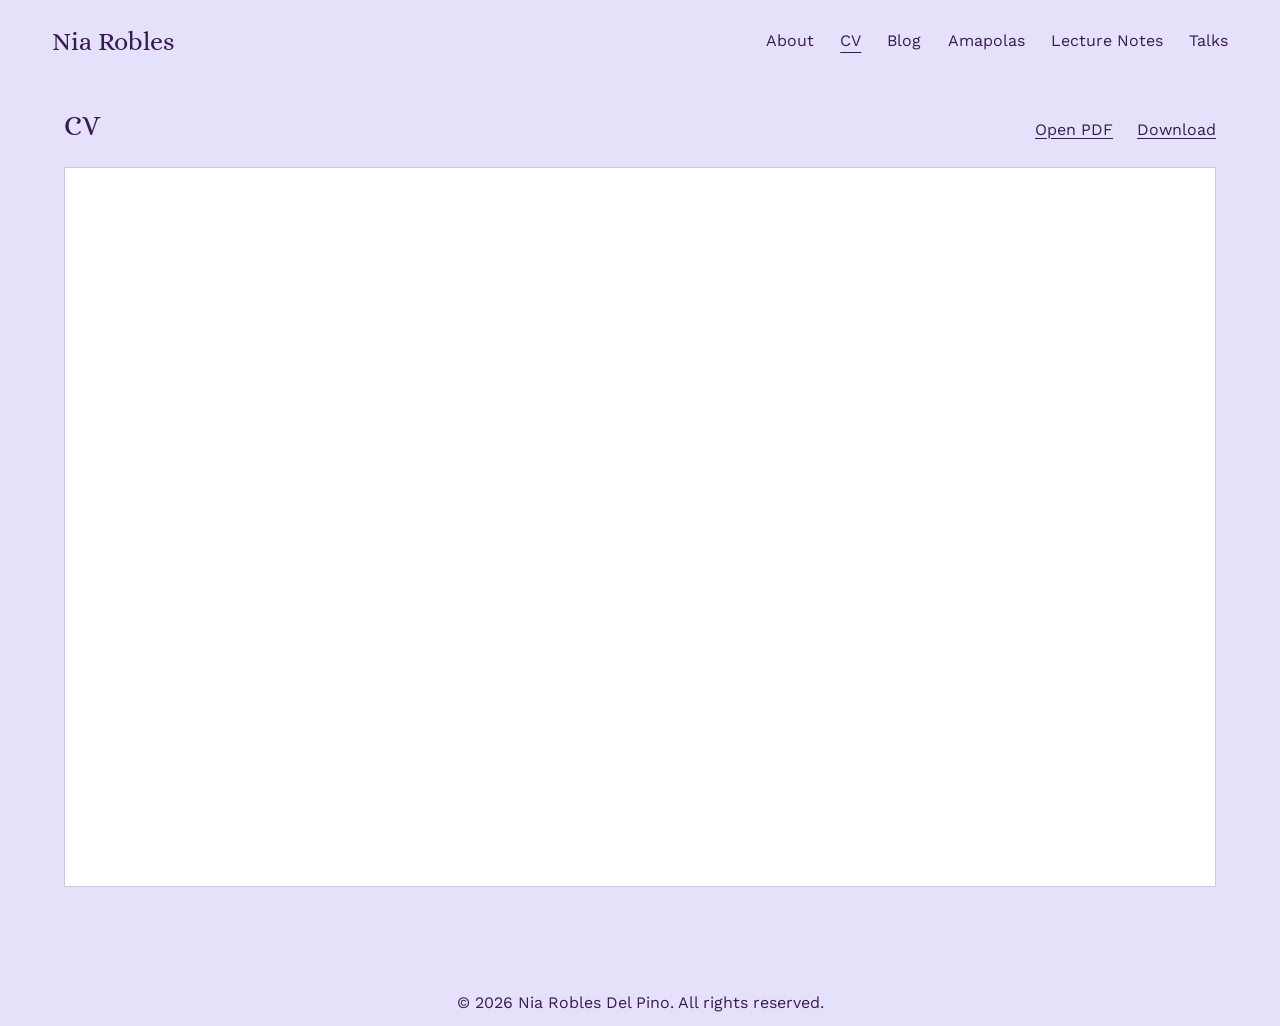
==== cv/index.html @ eec14836 "Add files via upload" ====
<!doctype html>
<html lang="en">
<head>
  <meta charset="utf-8">
  <meta name="viewport" content="width=device-width, initial-scale=1">
  <meta name="theme-color" content="#E6E1FA">
  <meta name="description" content="Curriculum vitae of Nia Robles.">
  <link rel="canonical" href="https://niaroblesdelpino.com/cv/">
  <title>CV | Nia Robles</title>
  <link rel="icon" href="../assets/favicon.png" type="image/png">
  <link rel="preload" href="../assets/fonts/alice-regular.ttf" as="font" type="font/ttf" crossorigin>
  <link rel="preload" href="../assets/fonts/work-sans-regular.ttf" as="font" type="font/ttf" crossorigin>
  <link rel="stylesheet" href="../assets/styles.css?v=4">
  <script src="../assets/links.js?v=4" defer></script>
</head>
<body>
  <a class="skip-link" href="#main">Skip to content</a>
  <header class="site-header">
    <a class="site-name" href="../">Nia Robles</a>
    <nav class="site-nav" aria-label="Main navigation">
      <ul>
          <li><a href="../">About</a></li>
          <li><a href="../cv/" aria-current="page">CV</a></li>
          <li><a href="https://thetheorygirlie.substack.com/">Blog</a></li>
          <li><a href="https://niarobles.substack.com/">Amapolas</a></li>
          <li><a href="../lecture-notes/">Lecture Notes</a></li>
          <li><a href="../talks/">Talks</a></li>
      </ul>
    </nav>
  </header>

  <main id="main" class="simple-page cv-page" aria-label="Curriculum vitae">
    <div class="cv-content">
      <div class="cv-heading">
        <h1>CV</h1>
        <div class="cv-actions">
          <a href="../files/cv.pdf" data-link="cv" target="_blank" rel="noopener">Open PDF</a>
          <a href="../files/cv.pdf" data-link="cv" download="Nia-Robles-CV.pdf">Download</a>
        </div>
      </div>
      <iframe class="cv-preview" src="../files/cv.pdf#view=FitH" title="Nia Robles — CV preview" data-cv-preview></iframe>
    </div>
  </main>

  <footer class="site-footer">
    <p>© 2026 Nia Robles Del Pino. All rights reserved.</p>
  </footer>
</body>
</html>
---- assets/styles.css ----
@font-face {
  font-family: "Alice";
  src: url("fonts/alice-regular.ttf") format("truetype");
  font-style: normal;
  font-weight: 400;
  font-display: swap;
}

@font-face {
  font-family: "Work Sans";
  src: url("fonts/work-sans-regular.ttf") format("truetype");
  font-style: normal;
  font-weight: 400;
  font-display: swap;
}

@font-face {
  font-family: "Work Sans";
  src: url("fonts/work-sans-italic.ttf") format("truetype");
  font-style: italic;
  font-weight: 400;
  font-display: swap;
}

:root {
  --background: #e6e1fa;
  --lavender: #cdc7e6;
  --ink: #371a53;
  --page-gutter: 4.05vw;
  --body-size: clamp(1.125rem, 1.4vw, 1.8rem);
  --nav-size: clamp(1rem, 1.17vw, 1.5rem);
}

* { box-sizing: border-box; }

html {
  color-scheme: light;
  background: var(--background);
  -webkit-text-size-adjust: 100%;
}

body {
  margin: 0;
  min-height: 100vh;
  min-height: 100svh;
  display: flex;
  flex-direction: column;
  background: var(--background);
  color: var(--ink);
  font-family: "Work Sans", sans-serif;
  font-size: var(--body-size);
  font-weight: 400;
  line-height: 1.5;
  -webkit-font-smoothing: antialiased;
}

::selection { background: var(--lavender); }

a { color: inherit; text-underline-offset: 0.2em; }

a:hover { text-decoration-thickness: 0.09em; }

a:focus-visible {
  outline: 2px solid var(--ink);
  outline-offset: 6px;
  border-radius: 1px;
}

.skip-link {
  position: absolute;
  z-index: 2;
  top: 0.75rem;
  left: var(--page-gutter);
  padding: 0.5rem 0.8rem;
  transform: translateY(-200%);
  background: var(--ink);
  color: var(--background);
  font-size: 1rem;
}

.skip-link:focus { transform: translateY(0); }

.site-header {
  display: flex;
  align-items: center;
  justify-content: space-between;
  gap: 2rem;
  padding: clamp(1.5rem, 1.75vw, 2.25rem) var(--page-gutter) 0;
}

.site-name,
h1 {
  font-family: "Alice", Georgia, serif;
  font-weight: 400;
}

.site-name {
  flex-shrink: 0;
  font-size: clamp(1.65rem, 1.8vw, 2.3rem);
  line-height: 1.3;
  text-decoration: none;
}

.site-nav ul {
  display: flex;
  flex-wrap: wrap;
  align-items: center;
  justify-content: flex-end;
  gap: 0.5rem clamp(1.25rem, 2.05vw, 2.65rem);
  margin: 0;
  padding: 0;
  list-style: none;
}

.site-nav a {
  display: inline-block;
  padding-block: 0.25rem;
  font-size: var(--nav-size);
  line-height: 1.5;
  text-decoration: none;
  white-space: nowrap;
}

.site-nav a[aria-current="page"],
.site-nav a:hover {
  text-decoration: underline;
  text-decoration-thickness: 1px;
  text-underline-offset: 0.4em;
}

main {
  flex: 1;
  width: 100%;
  padding-inline: var(--page-gutter);
}

.about-page {
  padding-top: clamp(4.5rem, 5.8vw, 7.45rem);
  padding-bottom: clamp(4rem, 6vw, 7.5rem);
}

h1 {
  margin: 0;
  font-size: clamp(1.75rem, 1.95vw, 2.5rem);
  line-height: 1.2;
}

.about-page h1 { margin-bottom: clamp(1.75rem, 2.15vw, 2.75rem); }

.about-intro {
  display: grid;
  grid-template-columns: 1.2fr 1fr;
  align-items: start;
  column-gap: 5.1%;
  padding-right: 4.1%;
}

p { margin: 0 0 1.05em; }

.intro-copy p:last-child,
.about-more p:last-child { margin-bottom: 0; }

.portrait { margin: 0; }

.portrait img {
  display: block;
  width: 100%;
  height: auto;
  aspect-ratio: 3 / 4;
  object-fit: cover;
  object-position: center;
}

.about-more { margin-top: clamp(3rem, 4.1vw, 5.25rem); }

/* These underlined phrases become real links when a URL is added in links.js. */
.pending-link {
  text-decoration: underline;
  text-decoration-thickness: 1px;
  text-underline-offset: 0.2em;
}

.simple-page {
  padding-top: clamp(5rem, 8.35vw, 10.7rem);
  padding-bottom: 5rem;
  font-size: var(--nav-size);
}

.cv-page { padding-top: clamp(3rem, 4vw, 5rem); }

.cv-content {
  width: 100%;
  max-width: 72rem;
  margin-inline: auto;
}

.cv-heading {
  display: flex;
  flex-wrap: wrap;
  align-items: baseline;
  justify-content: space-between;
  gap: 1rem 2rem;
  margin-bottom: 1.5rem;
}

.cv-actions {
  display: flex;
  flex-wrap: wrap;
  gap: 1.5rem;
  font-size: var(--nav-size);
}

.cv-preview {
  display: block;
  width: 100%;
  height: 80vh;
  height: 80svh;
  min-height: 36rem;
  border: 1px solid var(--lavender);
  background: white;
}

.site-footer {
  padding: 1.5rem var(--page-gutter) 0.65rem;
  font-size: var(--nav-size);
  line-height: 1.5;
  text-align: center;
}

.site-footer p { margin: 0; }

@media (min-width: 2300px) {
  :root { --page-gutter: max(4.05vw, calc((100vw - 2150px) / 2)); }
}

@media (max-width: 1100px) {
  .site-header { flex-wrap: wrap; row-gap: 1.15rem; }
  .site-nav { width: 100%; }
  .site-nav ul { justify-content: flex-start; }
  .about-intro { padding-right: 0; grid-template-columns: 1.15fr 1fr; }
}

@media (max-width: 700px) {
  :root { --page-gutter: 6vw; }
  .site-header { padding-top: 1.5rem; gap: 1rem; }
  .site-name { font-size: clamp(1.55rem, 5.9vw, 2rem); }
  .site-nav ul { gap: 0.4rem 1.25rem; }
  .site-nav a { padding-block: 0.4rem; }
  .about-page { padding-top: 3.25rem; padding-bottom: 3rem; }
  .about-page h1 { margin-bottom: 1.75rem; }
  .about-intro { grid-template-columns: 1fr; row-gap: 2rem; }
  .portrait { width: 100%; max-width: 32rem; }
  .about-more { margin-top: 2rem; }
  .simple-page { padding-top: 4rem; }
  .cv-page { padding-top: 3rem; }
  .cv-actions { font-size: 1rem; }
  .cv-preview { min-height: 30rem; }
  .site-footer { padding-block: 1.25rem 1rem; font-size: 0.875rem; }
}
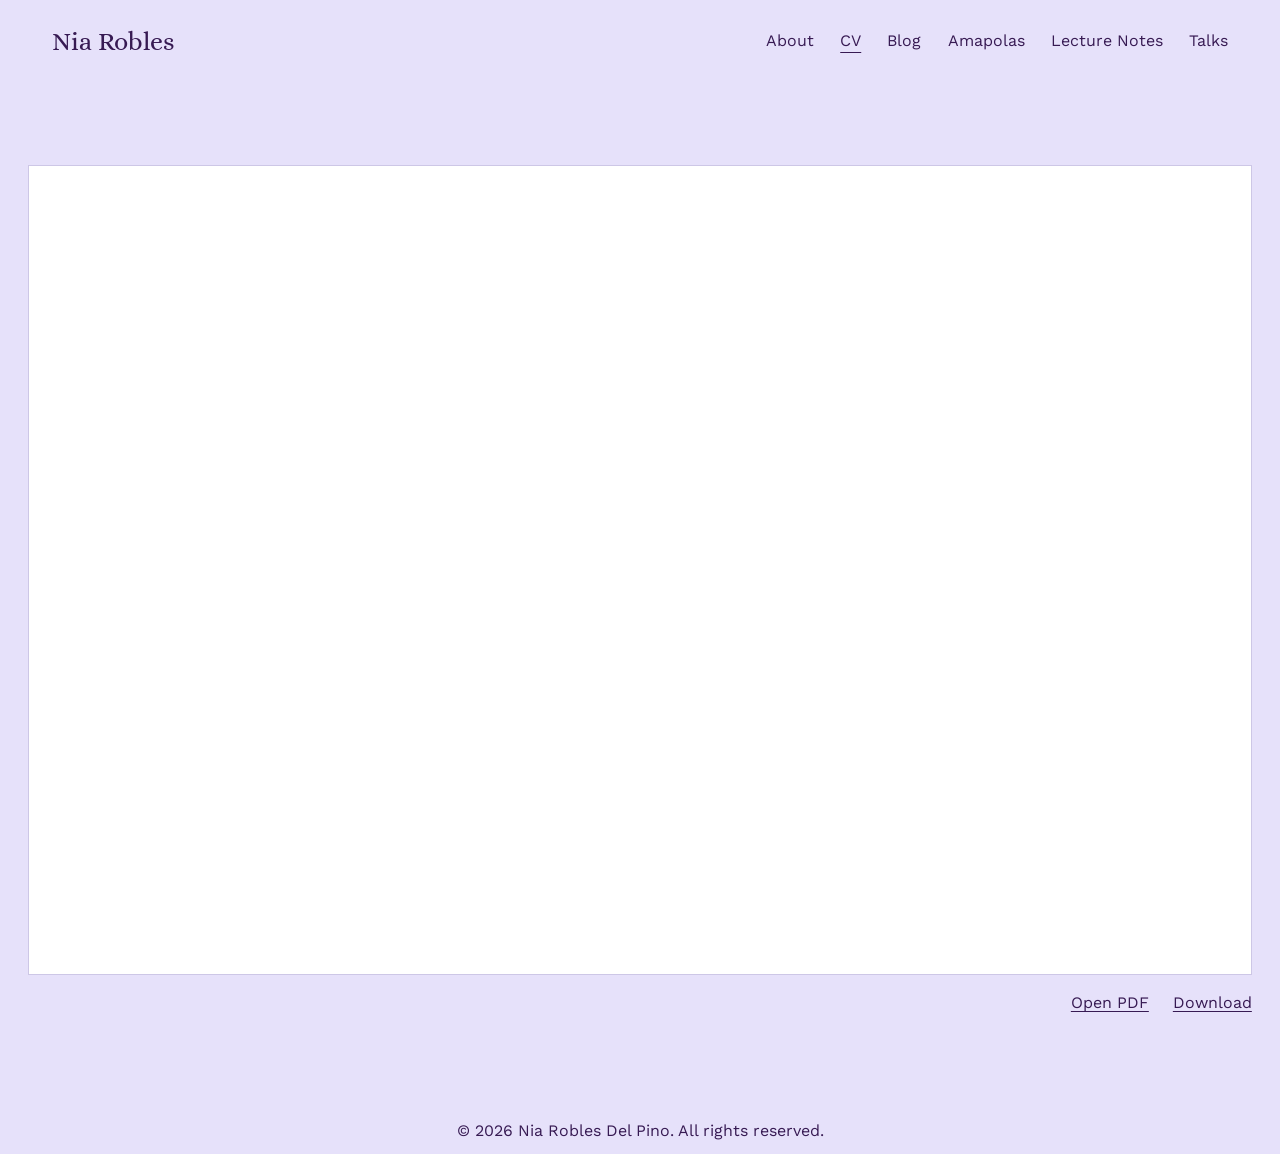
==== commit 84724e86: "Add files via upload" ====
--- a/cv/index.html
+++ b/cv/index.html
@@ -10,7 +10,7 @@
   <link rel="icon" href="../assets/favicon.png" type="image/png">
   <link rel="preload" href="../assets/fonts/alice-regular.ttf" as="font" type="font/ttf" crossorigin>
   <link rel="preload" href="../assets/fonts/work-sans-regular.ttf" as="font" type="font/ttf" crossorigin>
-  <link rel="stylesheet" href="../assets/styles.css?v=4">
+  <link rel="stylesheet" href="../assets/styles.css?v=5">
   <script src="../assets/links.js?v=4" defer></script>
 </head>
 <body>
@@ -30,15 +30,13 @@
   </header>
 
   <main id="main" class="simple-page cv-page" aria-label="Curriculum vitae">
+    <h1 class="visually-hidden">CV</h1>
     <div class="cv-content">
-      <div class="cv-heading">
-        <h1>CV</h1>
-        <div class="cv-actions">
-          <a href="../files/cv.pdf" data-link="cv" target="_blank" rel="noopener">Open PDF</a>
-          <a href="../files/cv.pdf" data-link="cv" download="Nia-Robles-CV.pdf">Download</a>
-        </div>
-      </div>
-      <iframe class="cv-preview" src="../files/cv.pdf#view=FitH" title="Nia Robles — CV preview" data-cv-preview></iframe>
+      <iframe class="cv-preview" src="/files/cv.pdf#toolbar=1&amp;navpanes=0&amp;view=FitH" title="Nia Robles — CV preview"></iframe>
+      <p class="cv-actions">
+        <a href="/files/cv.pdf">Open PDF</a>
+        <a href="/files/cv.pdf" download="Nia-Robles-CV.pdf">Download</a>
+      </p>
     </div>
   </main>
 
--- a/assets/styles.css
+++ b/assets/styles.css
@@ -186,36 +186,43 @@
   font-size: var(--nav-size);
 }
 
-.cv-page { padding-top: clamp(3rem, 4vw, 5rem); }
+.cv-page {
+  padding-top: clamp(4.5rem, 8.35vw, 10.7rem);
+  padding-inline: 2.2vw;
+}
+
+.visually-hidden {
+  position: absolute;
+  width: 1px;
+  height: 1px;
+  padding: 0;
+  margin: -1px;
+  overflow: hidden;
+  clip-path: inset(50%);
+  white-space: nowrap;
+  border: 0;
+}
 
 .cv-content {
   width: 100%;
-  max-width: 72rem;
   margin-inline: auto;
 }
 
-.cv-heading {
+.cv-actions {
   display: flex;
   flex-wrap: wrap;
-  align-items: baseline;
-  justify-content: space-between;
-  gap: 1rem 2rem;
-  margin-bottom: 1.5rem;
-}
-
-.cv-actions {
-  display: flex;
-  flex-wrap: wrap;
+  justify-content: flex-end;
   gap: 1.5rem;
+  margin: 1rem 0 0;
   font-size: var(--nav-size);
 }
 
 .cv-preview {
   display: block;
   width: 100%;
-  height: 80vh;
-  height: 80svh;
-  min-height: 36rem;
+  height: 90vh;
+  height: 90svh;
+  min-height: 45rem;
   border: 1px solid var(--lavender);
   background: white;
 }
@@ -252,8 +259,8 @@
   .portrait { width: 100%; max-width: 32rem; }
   .about-more { margin-top: 2rem; }
   .simple-page { padding-top: 4rem; }
-  .cv-page { padding-top: 3rem; }
+  .cv-page { padding-top: 3rem; padding-inline: var(--page-gutter); }
   .cv-actions { font-size: 1rem; }
-  .cv-preview { min-height: 30rem; }
+  .cv-preview { min-height: 36rem; }
   .site-footer { padding-block: 1.25rem 1rem; font-size: 0.875rem; }
 }
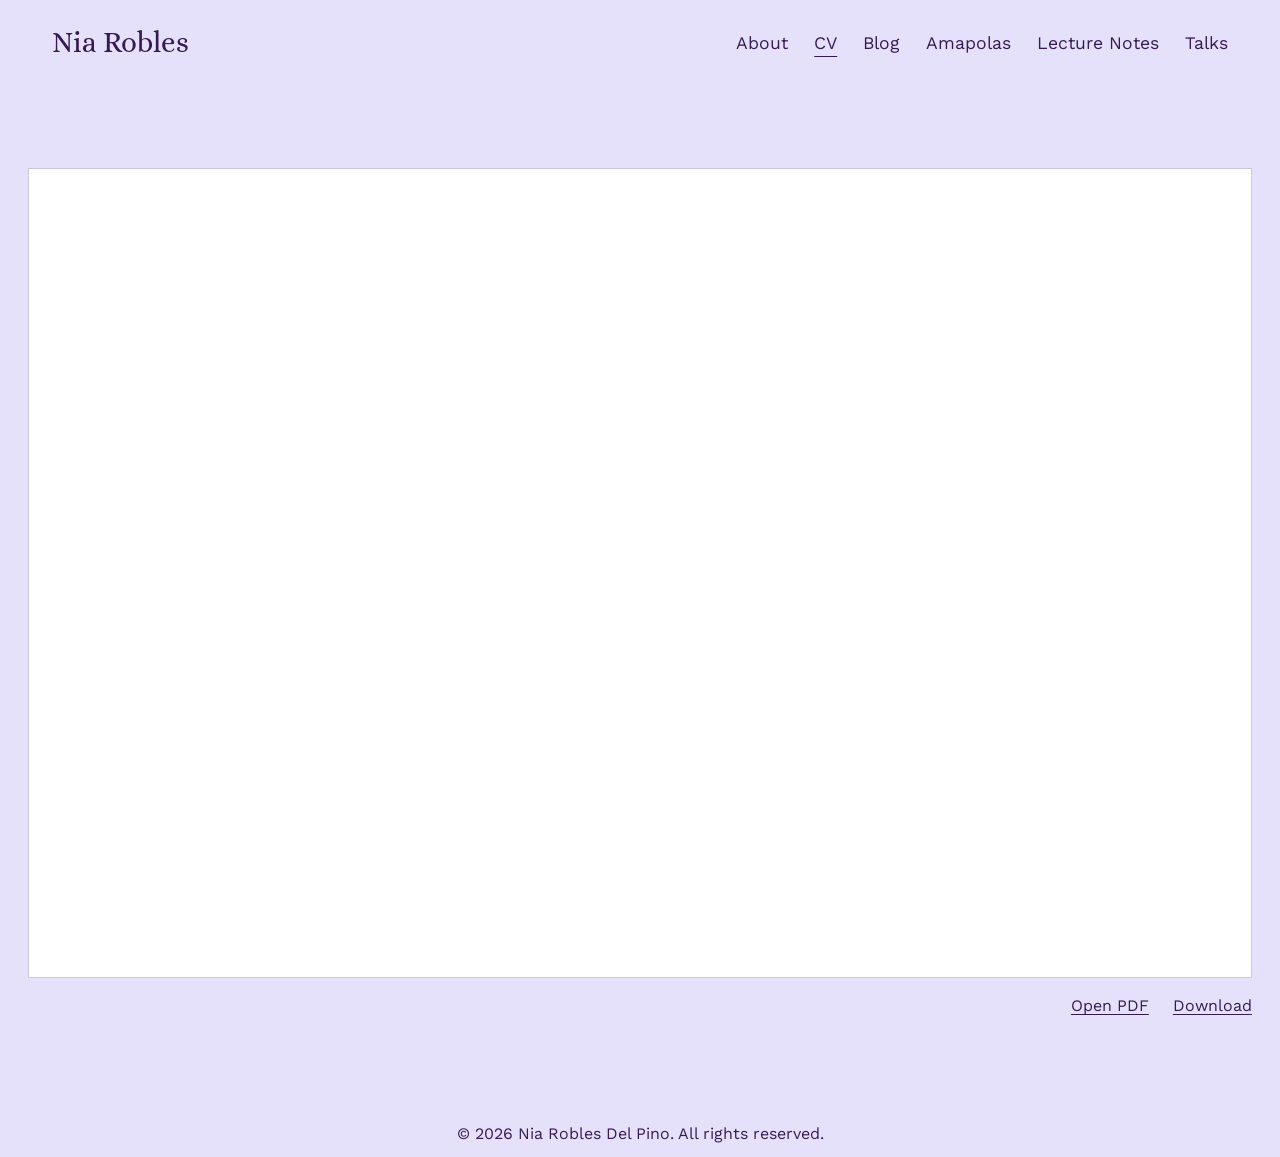
==== commit 550dbfc1: "Add files via upload" ====
--- a/cv/index.html
+++ b/cv/index.html
@@ -10,14 +10,19 @@
   <link rel="icon" href="../assets/favicon.png" type="image/png">
   <link rel="preload" href="../assets/fonts/alice-regular.ttf" as="font" type="font/ttf" crossorigin>
   <link rel="preload" href="../assets/fonts/work-sans-regular.ttf" as="font" type="font/ttf" crossorigin>
-  <link rel="stylesheet" href="../assets/styles.css?v=5">
-  <script src="../assets/links.js?v=4" defer></script>
+  <link rel="stylesheet" href="../assets/styles.css?v=8">
+  <script src="../assets/links.js?v=7" defer></script>
 </head>
 <body>
   <a class="skip-link" href="#main">Skip to content</a>
   <header class="site-header">
     <a class="site-name" href="../">Nia Robles</a>
-    <nav class="site-nav" aria-label="Main navigation">
+    <button class="menu-toggle" type="button" aria-label="Open menu" aria-expanded="false" aria-controls="site-navigation" hidden>
+      <span class="menu-line" aria-hidden="true"></span>
+      <span class="menu-line" aria-hidden="true"></span>
+      <span class="menu-line" aria-hidden="true"></span>
+    </button>
+    <nav class="site-nav" id="site-navigation" aria-label="Main navigation">
       <ul>
           <li><a href="../">About</a></li>
           <li><a href="../cv/" aria-current="page">CV</a></li>
--- a/assets/styles.css
+++ b/assets/styles.css
@@ -60,7 +60,8 @@
 
 a:hover { text-decoration-thickness: 0.09em; }
 
-a:focus-visible {
+a:focus-visible,
+button:focus-visible {
   outline: 2px solid var(--ink);
   outline-offset: 6px;
   border-radius: 1px;
@@ -96,9 +97,45 @@
 
 .site-name {
   flex-shrink: 0;
-  font-size: clamp(1.65rem, 1.8vw, 2.3rem);
+  font-size: clamp(1.8rem, 2vw, 2.5rem);
   line-height: 1.3;
   text-decoration: none;
+}
+
+.menu-toggle {
+  display: none;
+  flex: 0 0 48px;
+  width: 48px;
+  height: 48px;
+  align-items: center;
+  justify-content: center;
+  flex-direction: column;
+  gap: 6px;
+  padding: 11px;
+  border: 0;
+  background: transparent;
+  color: var(--ink);
+  cursor: pointer;
+}
+
+.menu-line {
+  display: block;
+  width: 26px;
+  height: 2px;
+  flex-shrink: 0;
+  background: currentColor;
+}
+
+.menu-toggle[aria-expanded="true"] .menu-line:nth-child(1) {
+  transform: translateY(8px) rotate(45deg);
+}
+
+.menu-toggle[aria-expanded="true"] .menu-line:nth-child(2) {
+  opacity: 0;
+}
+
+.menu-toggle[aria-expanded="true"] .menu-line:nth-child(3) {
+  transform: translateY(-8px) rotate(-45deg);
 }
 
 .site-nav ul {
@@ -115,7 +152,7 @@
 .site-nav a {
   display: inline-block;
   padding-block: 0.25rem;
-  font-size: var(--nav-size);
+  font-size: clamp(1.1rem, 1.3vw, 1.65rem);
   line-height: 1.5;
   text-decoration: none;
   white-space: nowrap;
@@ -244,13 +281,30 @@
   .site-header { flex-wrap: wrap; row-gap: 1.15rem; }
   .site-nav { width: 100%; }
   .site-nav ul { justify-content: flex-start; }
+  .site-header.menu-ready .menu-toggle { display: flex; }
+  .site-header.menu-ready .site-nav {
+    display: none;
+    padding-top: 0.75rem;
+    border-top: 1px solid var(--lavender);
+  }
+  .site-header.menu-open .site-nav { display: block; }
+  .site-header.menu-ready .site-nav ul {
+    flex-direction: column;
+    align-items: stretch;
+    gap: 0;
+  }
+  .site-header.menu-ready .site-nav a {
+    display: block;
+    padding-block: 0.65rem;
+    font-size: 1.25rem;
+  }
   .about-intro { padding-right: 0; grid-template-columns: 1.15fr 1fr; }
 }
 
 @media (max-width: 700px) {
   :root { --page-gutter: 6vw; }
   .site-header { padding-top: 1.5rem; gap: 1rem; }
-  .site-name { font-size: clamp(1.55rem, 5.9vw, 2rem); }
+  .site-name { font-size: clamp(1.7rem, 6.4vw, 2.2rem); }
   .site-nav ul { gap: 0.4rem 1.25rem; }
   .site-nav a { padding-block: 0.4rem; }
   .about-page { padding-top: 3.25rem; padding-bottom: 3rem; }
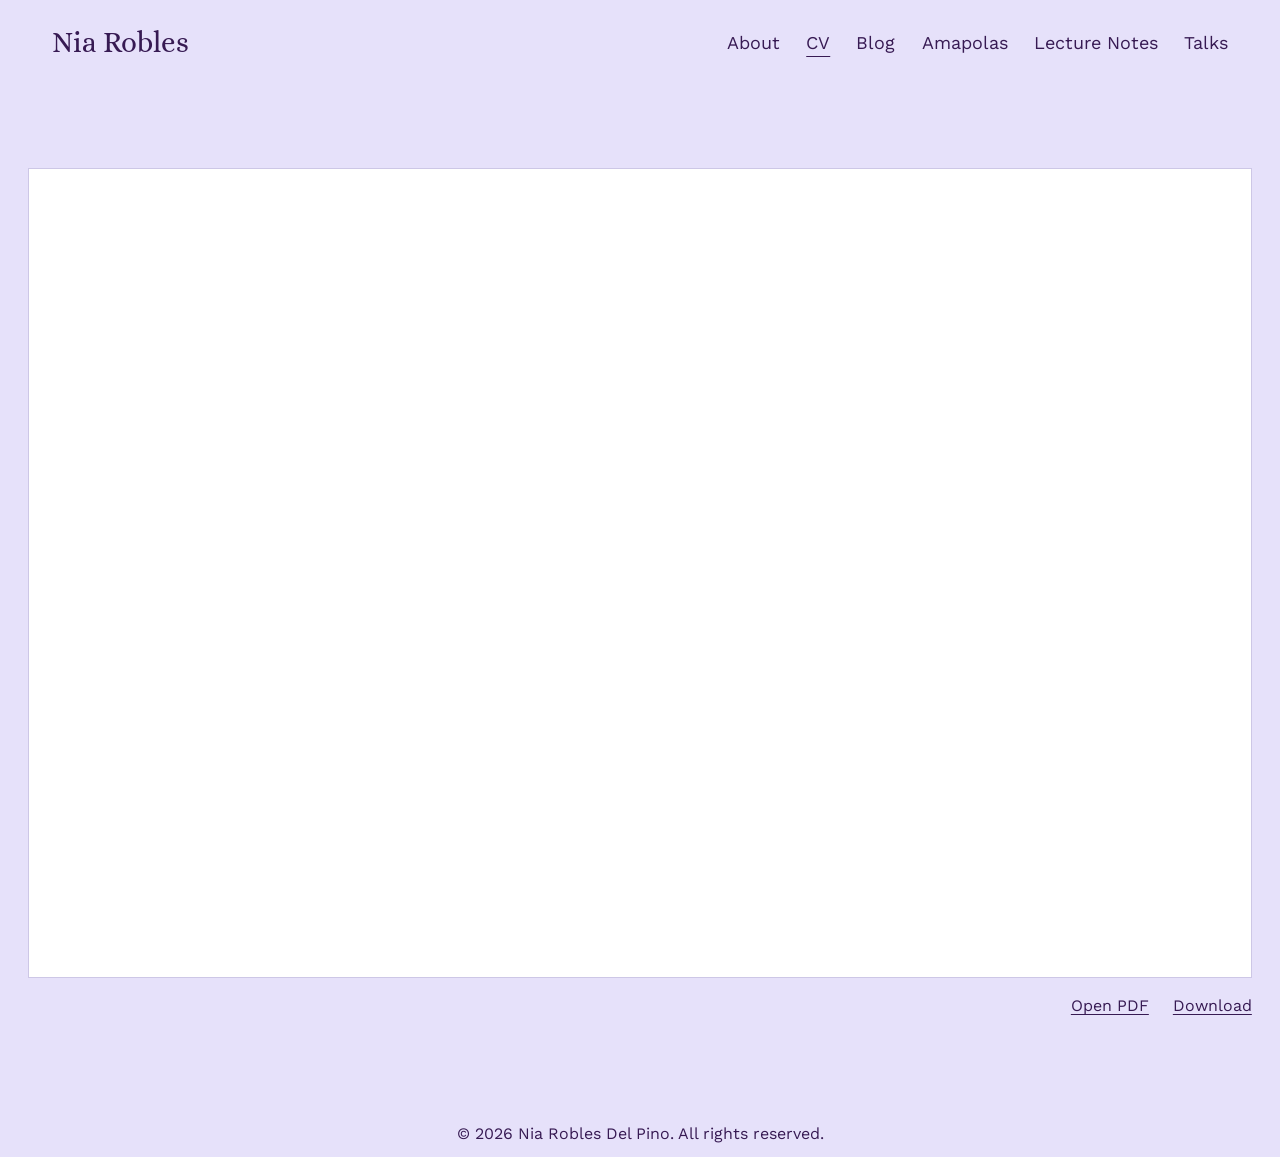
==== commit 9e9c0387: "Add files via upload" ====
--- a/cv/index.html
+++ b/cv/index.html
@@ -10,8 +10,16 @@
   <link rel="icon" href="../assets/favicon.png" type="image/png">
   <link rel="preload" href="../assets/fonts/alice-regular.ttf" as="font" type="font/ttf" crossorigin>
   <link rel="preload" href="../assets/fonts/work-sans-regular.ttf" as="font" type="font/ttf" crossorigin>
-  <link rel="stylesheet" href="../assets/styles.css?v=8">
-  <script src="../assets/links.js?v=7" defer></script>
+  <link rel="stylesheet" href="../assets/site.css" id="site-styles">
+  <script>
+    (() => {
+      const stylesheet = document.getElementById("site-styles");
+      const freshUrl = new URL(stylesheet.href);
+      freshUrl.searchParams.set("updated", Date.now().toString());
+      stylesheet.href = freshUrl.href;
+    })();
+  </script>
+  <script src="../assets/site.js?v=94bc6865b2e1" defer></script>
 </head>
 <body>
   <a class="skip-link" href="#main">Skip to content</a>
--- a/assets/site.css
+++ b/assets/site.css
@@ -0,0 +1,321 @@
+@font-face {
+  font-family: "Alice";
+  src: url("fonts/alice-regular.ttf") format("truetype");
+  font-style: normal;
+  font-weight: 400;
+  font-display: swap;
+}
+
+@font-face {
+  font-family: "Work Sans";
+  src: url("fonts/work-sans-regular.ttf") format("truetype");
+  font-style: normal;
+  font-weight: 400;
+  font-display: swap;
+}
+
+@font-face {
+  font-family: "Work Sans";
+  src: url("fonts/work-sans-italic.ttf") format("truetype");
+  font-style: italic;
+  font-weight: 400;
+  font-display: swap;
+}
+
+:root {
+  --background: #e6e1fa;
+  --lavender: #cdc7e6;
+  --ink: #371a53;
+  --page-gutter: 4.05vw;
+  --body-size: clamp(1.125rem, 1.4vw, 1.8rem);
+  --supporting-text-size: clamp(1rem, 1.17vw, 1.5rem);
+  /* MENU LETTER SIZE: edit this single value. */
+  --menu-font-size: 18px;
+}
+
+* { box-sizing: border-box; }
+
+html {
+  color-scheme: light;
+  background: var(--background);
+  -webkit-text-size-adjust: 100%;
+}
+
+body {
+  margin: 0;
+  min-height: 100vh;
+  min-height: 100svh;
+  display: flex;
+  flex-direction: column;
+  background: var(--background);
+  color: var(--ink);
+  font-family: "Work Sans", sans-serif;
+  font-size: var(--body-size);
+  font-weight: 400;
+  line-height: 1.5;
+  -webkit-font-smoothing: antialiased;
+}
+
+::selection { background: var(--lavender); }
+
+a { color: inherit; text-underline-offset: 0.2em; }
+
+a:hover { text-decoration-thickness: 0.09em; }
+
+a:focus-visible,
+button:focus-visible {
+  outline: 2px solid var(--ink);
+  outline-offset: 6px;
+  border-radius: 1px;
+}
+
+.skip-link {
+  position: absolute;
+  z-index: 2;
+  top: 0.75rem;
+  left: var(--page-gutter);
+  padding: 0.5rem 0.8rem;
+  transform: translateY(-200%);
+  background: var(--ink);
+  color: var(--background);
+  font-size: 1rem;
+}
+
+.skip-link:focus { transform: translateY(0); }
+
+.site-header {
+  display: flex;
+  align-items: center;
+  justify-content: space-between;
+  gap: 2rem;
+  padding: clamp(1.5rem, 1.75vw, 2.25rem) var(--page-gutter) 0;
+}
+
+.site-name,
+h1 {
+  font-family: "Alice", Georgia, serif;
+  font-weight: 400;
+}
+
+.site-name {
+  flex-shrink: 0;
+  font-size: clamp(1.8rem, 2vw, 2.5rem);
+  line-height: 1.3;
+  text-decoration: none;
+}
+
+.menu-toggle {
+  display: none;
+  flex: 0 0 48px;
+  width: 48px;
+  height: 48px;
+  align-items: center;
+  justify-content: center;
+  flex-direction: column;
+  gap: 6px;
+  padding: 11px;
+  border: 0;
+  background: transparent;
+  color: var(--ink);
+  cursor: pointer;
+}
+
+.menu-line {
+  display: block;
+  width: 26px;
+  height: 2px;
+  flex-shrink: 0;
+  background: currentColor;
+}
+
+.menu-toggle[aria-expanded="true"] .menu-line:nth-child(1) {
+  transform: translateY(8px) rotate(45deg);
+}
+
+.menu-toggle[aria-expanded="true"] .menu-line:nth-child(2) {
+  opacity: 0;
+}
+
+.menu-toggle[aria-expanded="true"] .menu-line:nth-child(3) {
+  transform: translateY(-8px) rotate(-45deg);
+}
+
+.site-nav ul {
+  display: flex;
+  flex-wrap: wrap;
+  align-items: center;
+  justify-content: flex-end;
+  gap: 0.5rem clamp(1.25rem, 2.05vw, 2.65rem);
+  margin: 0;
+  padding: 0;
+  list-style: none;
+}
+
+.site-nav a {
+  display: inline-block;
+  padding-block: 0.25rem;
+  font-size: var(--menu-font-size);
+  line-height: 1.5;
+  text-decoration: none;
+  white-space: nowrap;
+}
+
+.site-nav a[aria-current="page"],
+.site-nav a:hover {
+  text-decoration: underline;
+  text-decoration-thickness: 1px;
+  text-underline-offset: 0.4em;
+}
+
+main {
+  flex: 1;
+  width: 100%;
+  padding-inline: var(--page-gutter);
+}
+
+.about-page {
+  padding-top: clamp(4.5rem, 5.8vw, 7.45rem);
+  padding-bottom: clamp(4rem, 6vw, 7.5rem);
+}
+
+h1 {
+  margin: 0;
+  font-size: clamp(1.75rem, 1.95vw, 2.5rem);
+  line-height: 1.2;
+}
+
+.about-page h1 { margin-bottom: clamp(1.75rem, 2.15vw, 2.75rem); }
+
+.about-intro {
+  display: grid;
+  grid-template-columns: 1.2fr 1fr;
+  align-items: start;
+  column-gap: 5.1%;
+  padding-right: 4.1%;
+}
+
+p { margin: 0 0 1.05em; }
+
+.intro-copy p:last-child,
+.about-more p:last-child { margin-bottom: 0; }
+
+.portrait { margin: 0; }
+
+.portrait img {
+  display: block;
+  width: 100%;
+  height: auto;
+  aspect-ratio: 3 / 4;
+  object-fit: cover;
+  object-position: center;
+}
+
+.about-more { margin-top: clamp(3rem, 4.1vw, 5.25rem); }
+
+/* These underlined phrases become real links when a URL is added in site.js. */
+.pending-link {
+  text-decoration: underline;
+  text-decoration-thickness: 1px;
+  text-underline-offset: 0.2em;
+}
+
+.simple-page {
+  padding-top: clamp(5rem, 8.35vw, 10.7rem);
+  padding-bottom: 5rem;
+  font-size: var(--supporting-text-size);
+}
+
+.cv-page {
+  padding-top: clamp(4.5rem, 8.35vw, 10.7rem);
+  padding-inline: 2.2vw;
+}
+
+.visually-hidden {
+  position: absolute;
+  width: 1px;
+  height: 1px;
+  padding: 0;
+  margin: -1px;
+  overflow: hidden;
+  clip-path: inset(50%);
+  white-space: nowrap;
+  border: 0;
+}
+
+.cv-content {
+  width: 100%;
+  margin-inline: auto;
+}
+
+.cv-actions {
+  display: flex;
+  flex-wrap: wrap;
+  justify-content: flex-end;
+  gap: 1.5rem;
+  margin: 1rem 0 0;
+  font-size: var(--supporting-text-size);
+}
+
+.cv-preview {
+  display: block;
+  width: 100%;
+  height: 90vh;
+  height: 90svh;
+  min-height: 45rem;
+  border: 1px solid var(--lavender);
+  background: white;
+}
+
+.site-footer {
+  padding: 1.5rem var(--page-gutter) 0.65rem;
+  font-size: var(--supporting-text-size);
+  line-height: 1.5;
+  text-align: center;
+}
+
+.site-footer p { margin: 0; }
+
+@media (min-width: 2300px) {
+  :root { --page-gutter: max(4.05vw, calc((100vw - 2150px) / 2)); }
+}
+
+@media (max-width: 1100px) {
+  .site-header { flex-wrap: wrap; row-gap: 1.15rem; }
+  .site-nav { width: 100%; }
+  .site-nav ul { justify-content: flex-start; }
+  .site-header.menu-ready .menu-toggle { display: flex; }
+  .site-header.menu-ready .site-nav {
+    display: none;
+    padding-top: 0.75rem;
+    border-top: 1px solid var(--lavender);
+  }
+  .site-header.menu-open .site-nav { display: block; }
+  .site-header.menu-ready .site-nav ul {
+    flex-direction: column;
+    align-items: stretch;
+    gap: 0;
+  }
+  .site-header.menu-ready .site-nav a {
+    display: block;
+    padding-block: 0.65rem;
+  }
+  .about-intro { padding-right: 0; grid-template-columns: 1.15fr 1fr; }
+}
+
+@media (max-width: 700px) {
+  :root { --page-gutter: 6vw; }
+  .site-header { padding-top: 1.5rem; gap: 1rem; }
+  .site-name { font-size: clamp(1.7rem, 6.4vw, 2.2rem); }
+  .site-nav ul { gap: 0.4rem 1.25rem; }
+  .site-nav a { padding-block: 0.4rem; }
+  .about-page { padding-top: 3.25rem; padding-bottom: 3rem; }
+  .about-page h1 { margin-bottom: 1.75rem; }
+  .about-intro { grid-template-columns: 1fr; row-gap: 2rem; }
+  .portrait { width: 100%; max-width: 32rem; }
+  .about-more { margin-top: 2rem; }
+  .simple-page { padding-top: 4rem; }
+  .cv-page { padding-top: 3rem; padding-inline: var(--page-gutter); }
+  .cv-actions { font-size: 1rem; }
+  .cv-preview { min-height: 36rem; }
+  .site-footer { padding-block: 1.25rem 1rem; font-size: 0.875rem; }
+}
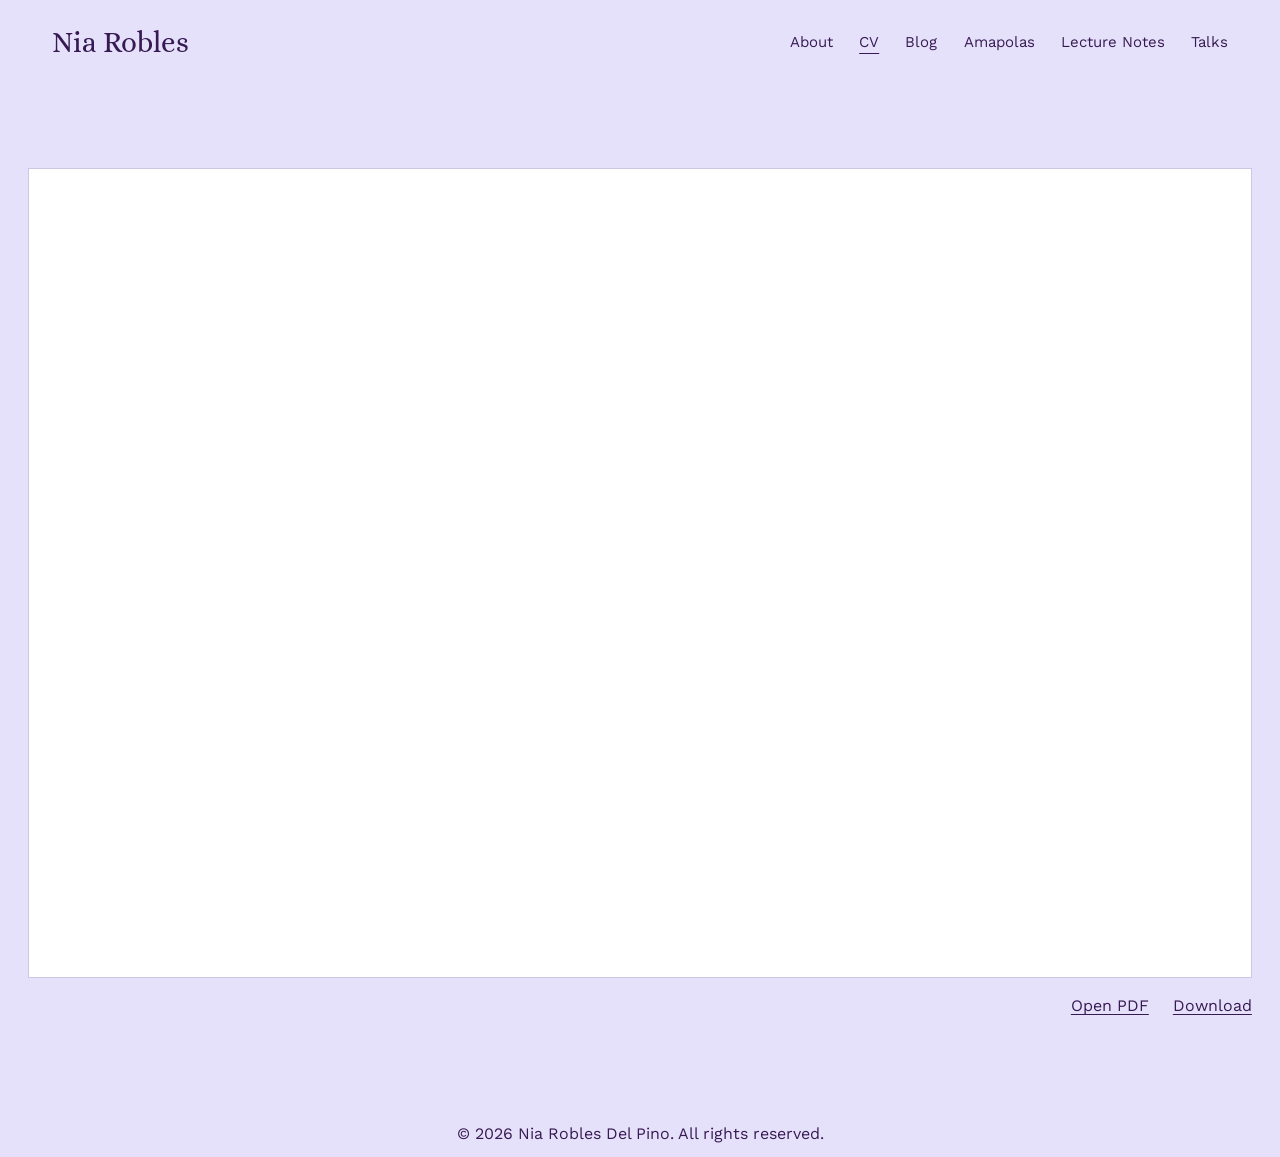
==== commit 637838e4: "Add files via upload" ====
--- a/cv/index.html
+++ b/cv/index.html
@@ -10,15 +10,7 @@
   <link rel="icon" href="../assets/favicon.png" type="image/png">
   <link rel="preload" href="../assets/fonts/alice-regular.ttf" as="font" type="font/ttf" crossorigin>
   <link rel="preload" href="../assets/fonts/work-sans-regular.ttf" as="font" type="font/ttf" crossorigin>
-  <link rel="stylesheet" href="../assets/site.css" id="site-styles">
-  <script>
-    (() => {
-      const stylesheet = document.getElementById("site-styles");
-      const freshUrl = new URL(stylesheet.href);
-      freshUrl.searchParams.set("updated", Date.now().toString());
-      stylesheet.href = freshUrl.href;
-    })();
-  </script>
+  <link rel="stylesheet" href="../assets/site.css?v=f8a6d1091479">
   <script src="../assets/site.js?v=94bc6865b2e1" defer></script>
 </head>
 <body>
--- a/assets/site.css
+++ b/assets/site.css
@@ -30,7 +30,7 @@
   --body-size: clamp(1.125rem, 1.4vw, 1.8rem);
   --supporting-text-size: clamp(1rem, 1.17vw, 1.5rem);
   /* MENU LETTER SIZE: edit this single value. */
-  --menu-font-size: 18px;
+  --menu-font-size: 15px;
 }
 
 * { box-sizing: border-box; }
